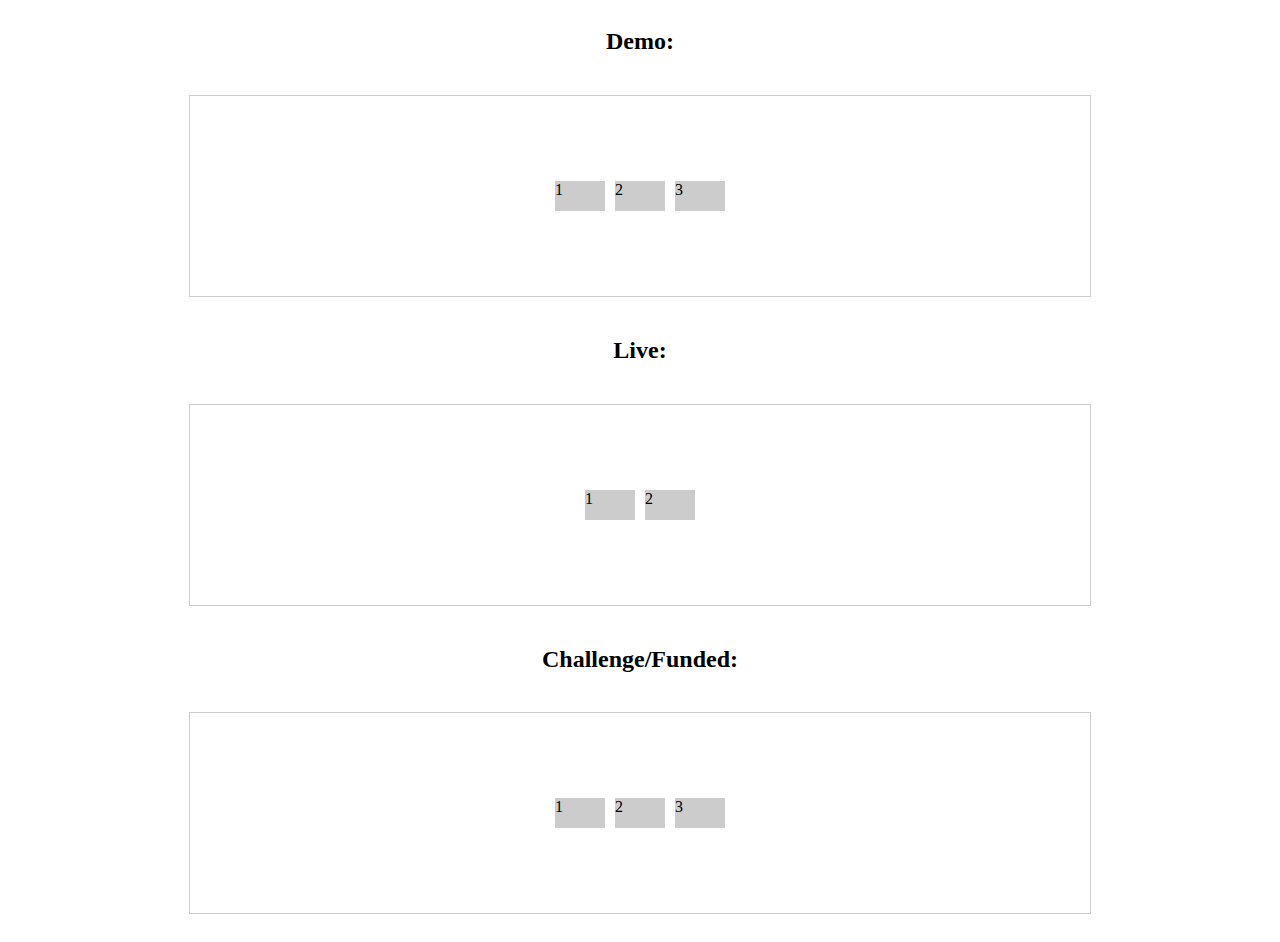
==== templates/index.html @ 207b9c36 "Initial front page design of the web page." ====
<!DOCTYPE html>
<html lang="en">
<head>
<meta charset="UTF-8">
<meta name="viewport" content="width=device-width, initial-scale=1.0">
<title>Forex-Dashboard</title>
<style>
    .container {
        display: flex;
        flex-direction: column;
        align-items: center;
    }
    
    .block {
        width: 900px;
        height: 200px;
        margin: 20px;
        background-color: #00000;
        border: 1px solid #ccc;
        display: flex;
        justify-content: center;
        align-items: center;
    }

    .mini-block {
        width: 50px;
        height: 30px;
        margin: 5px;
        background-color: #ccc;
    }
</style>
</head>
<body>

<div class="container">
    <h2>Demo:</h2>
    <div class="block" id="demoBlock">
        <!-- Mini blocks will be dynamically added here -->
    </div>
</div>

<div class="container">
    <h2>Live:</h2>
    <div class="block" id="liveBlock">
        <!-- Mini blocks will be dynamically added here -->
    </div>
</div>

<div class="container">
    <h2>Challenge/Funded:</h2>
    <div class="block" id="challengeBlock">
        <!-- Mini blocks will be dynamically added here -->
    </div>
</div>

<script>
    // Data representing the number of accounts for each type
    var demoAccounts = 3;
    var liveAccounts = 2;
    var challengeAccounts = 3;

    // Function to dynamically create mini blocks
    function createMiniBlocks(containerId, numAccounts) {
        var container = document.getElementById(containerId);
        for (var i = 1; i <= numAccounts; i++) {
            var miniBlock = document.createElement('div');
            miniBlock.className = 'mini-block';
            miniBlock.textContent = i;
            miniBlock.onclick = function() {
                navigateToPage(this.textContent); // Pass the text content as data
            };
            container.appendChild(miniBlock);
        }
    }

    // Call the function to create mini blocks for each type
    createMiniBlocks('demoBlock', demoAccounts);
    createMiniBlocks('liveBlock', liveAccounts);
    createMiniBlocks('challengeBlock', challengeAccounts);

    // Function to navigate to another page
    function navigateToPage(data) {
        // Navigate to another page, passing along the data
        window.location.href = 'another_page.html?data=' + encodeURIComponent(data);
    }
</script>


</body>
</html>
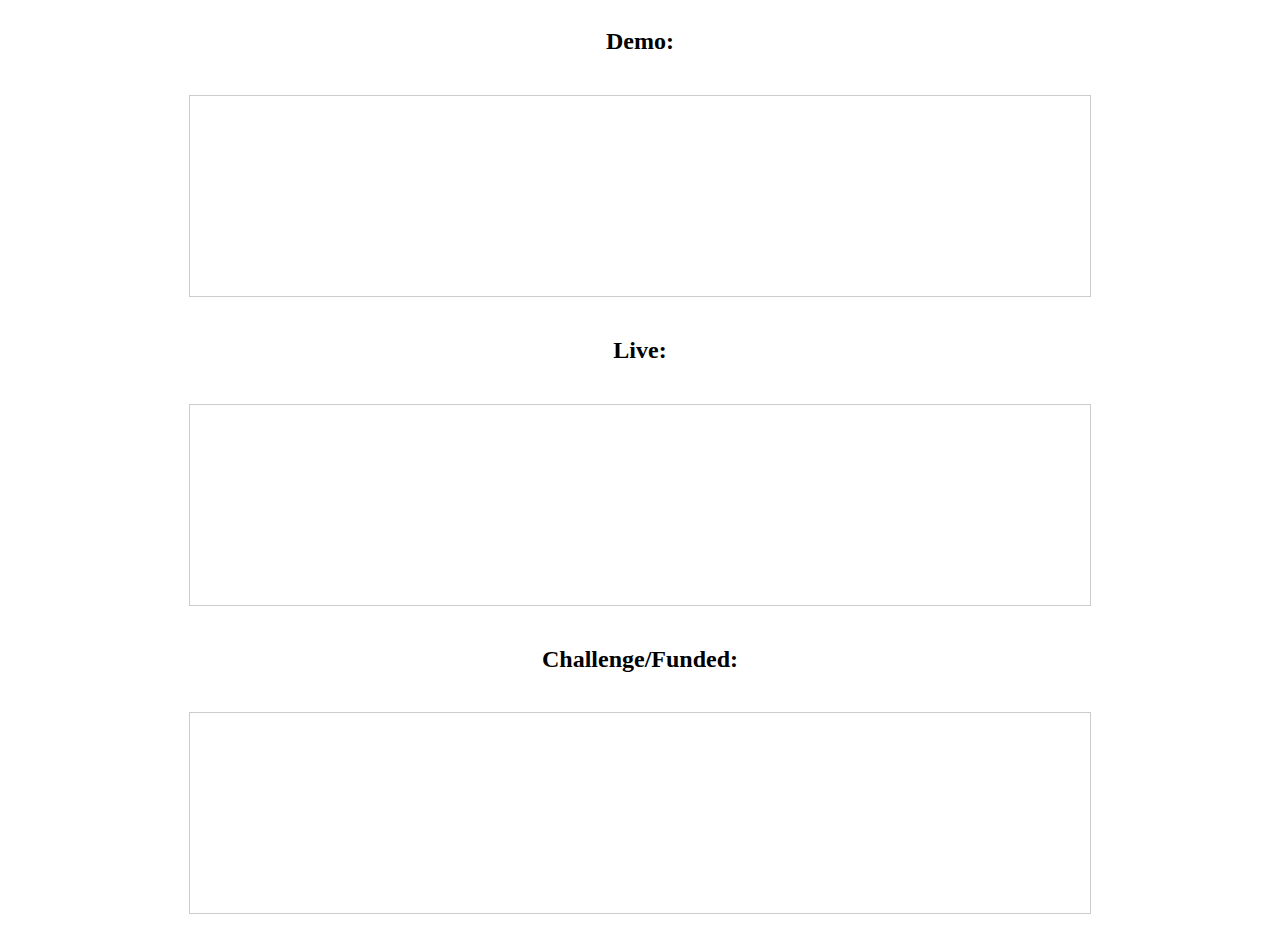
==== commit 88dbccbd: "creating mini blocks for accounts to display properly." ====
--- a/templates/index.html
+++ b/templates/index.html
@@ -54,18 +54,14 @@
 </div>
 
 <script>
-    // Data representing the number of accounts for each type
-    var demoAccounts = 3;
-    var liveAccounts = 2;
-    var challengeAccounts = 3;
+    var data_dict = {{ data_dict | tojson | safe }};
 
-    // Function to dynamically create mini blocks
-    function createMiniBlocks(containerId, numAccounts) {
+    function createMiniBlocks(containerId, data) {
         var container = document.getElementById(containerId);
-        for (var i = 1; i <= numAccounts; i++) {
+        for (var i = 0; i < data.length; i++) {
             var miniBlock = document.createElement('div');
             miniBlock.className = 'mini-block';
-            miniBlock.textContent = i;
+            miniBlock.textContent = data[i].Name;
             miniBlock.onclick = function() {
                 navigateToPage(this.textContent); // Pass the text content as data
             };
@@ -74,9 +70,9 @@
     }
 
     // Call the function to create mini blocks for each type
-    createMiniBlocks('demoBlock', demoAccounts);
-    createMiniBlocks('liveBlock', liveAccounts);
-    createMiniBlocks('challengeBlock', challengeAccounts);
+    createMiniBlocks('demoBlock', data_dict['Demo']);
+    createMiniBlocks('liveBlock', data_dict['Live']);
+    createMiniBlocks('challengeBlock', data_dict['Challenge/Funded']);
 
     // Function to navigate to another page
     function navigateToPage(data) {
@@ -85,6 +81,5 @@
     }
 </script>
 
-
 </body>
-</html>
+</html>